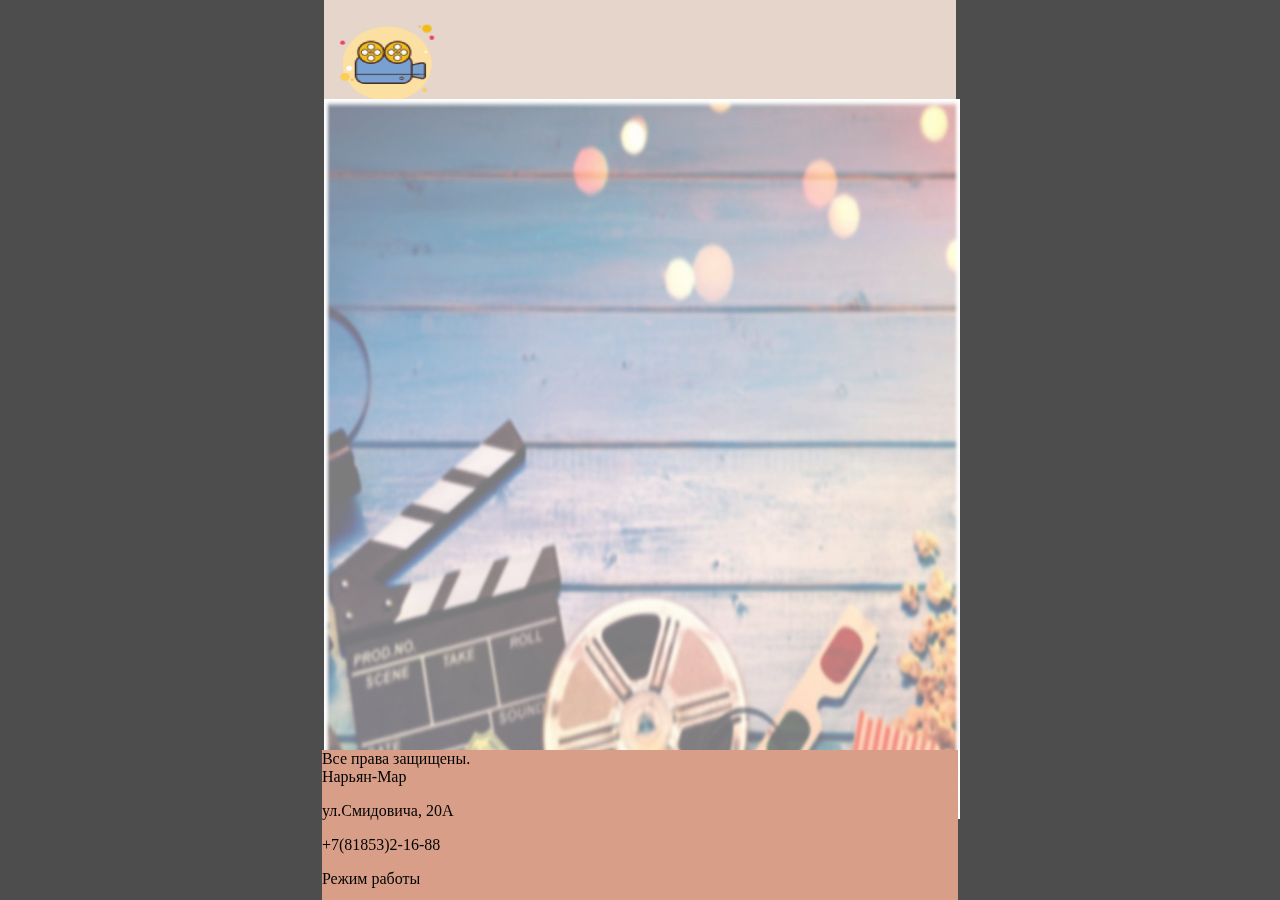
==== проект/index.html @ ca6675fd "проект" ====
<!DOCTYPE html>
<html lang="en">
<head>
    <meta charset="UTF-8">
    <meta name="viewport" content="width=device-width, initial-scale=1.0">
    <title>Кинотеатр</title>
    <link rel="stylesheet" href="style/ind.css">
    <header>
        <div class="image-container">
            <img src="img/Video Camera.png">
        </div>
        <div class="us">
            <button type="submit">Аккаунт</button>
        </div>
        <div class="Afisha">
           <button type="submit">Афиша</button>
        </div>
        <div class="Seans">
           <button type="submit">Сеансы</button>
       </div>
        <div class="background">
           <img src="img/fon.jpg" >
       </div> 
    </header>
</head>
<body>
<footer>
        <div class="prava">
            Все права защищены.
        </div>
        <div class="adres">Нарьян-Мар<p>
            ул.Смидовича, 20А</p>
        </div>
        <p><div class="contact">+7(81853)2-16-88</div>
        </p>
        <div class="time">Режим работы<p>
            Ежедневно с 10:00 до 02:00
        </p></div>
</footer>
</body>
</html>
---- проект/style/ind.css ----
header{
    width: 50%;
    height: 150px;
    background-color: #E5D5CB;
    margin-top: -8px;
} 
body{
    background-size: cover;
    background-color: rgb(77, 77, 77);
    display: flex;
    justify-content: center;
}
footer{
    width: 49.7%;
    height: 150px;
    background-color: #D89E88;
    position: fixed;
    bottom: 0;
}
.background{
    top: 12%;
    width: 49.7%;
    height: 100%;
    margin: auto;
    position: fixed;
}
img{
    width: 100%;
    height: 80%;
    margin-top: -9px;
}
.Afisha{
    float: right;
}
.Seans{
    float: right;
}
.us{
    float: right;
}
.image-container{
    width: 150px;
    height: 115px;
    position: relative;
    top: 30px;
}
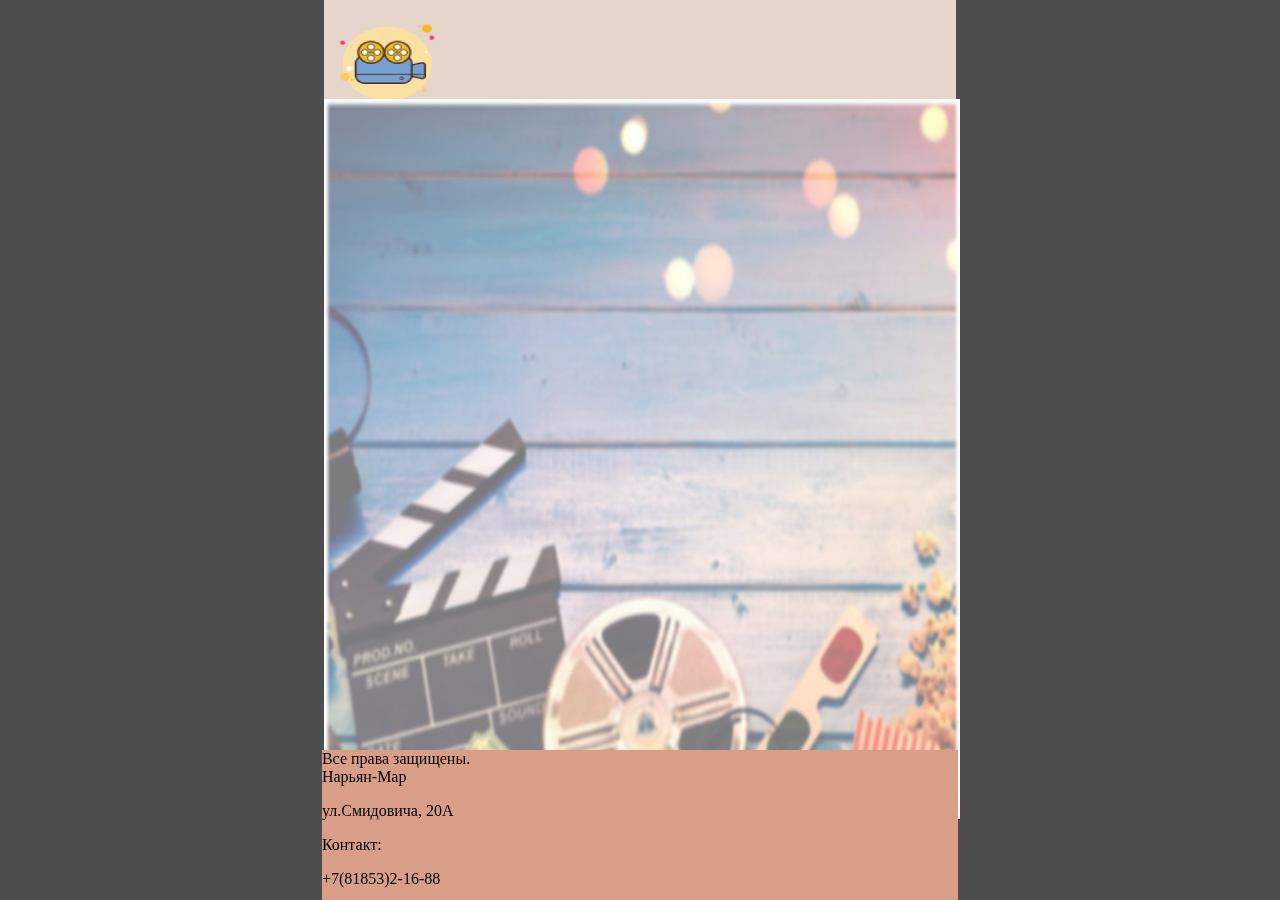
==== commit b3feb13f: "Add files via upload" ====
--- a/проект/index.html
+++ b/проект/index.html
@@ -10,13 +10,13 @@
             <img src="img/Video Camera.png">
         </div>
         <div class="us">
-            <button type="submit">Аккаунт</button>
+            <button type="submit" class="akk"><a href="akkaynt.html">Аккаунт</a></button>
         </div>
         <div class="Afisha">
-           <button type="submit">Афиша</button>
+           <button type="submit" class="afis"><a href="index.html">Афиша</a></button>
         </div>
         <div class="Seans">
-           <button type="submit">Сеансы</button>
+           <button type="submit" class="sean"><a href="seans.html">Сеансы</a></button>
        </div>
         <div class="background">
            <img src="img/fon.jpg" >
@@ -25,17 +25,12 @@
 </head>
 <body>
 <footer>
-        <div class="prava">
-            Все права защищены.
+        <div class="prava">Все права защищены.</div>
+        <div class="adres">Нарьян-Мар<p>ул.Смидовича, 20А</p>
         </div>
-        <div class="adres">Нарьян-Мар<p>
-            ул.Смидовича, 20А</p>
-        </div>
-        <p><div class="contact">+7(81853)2-16-88</div>
+        <p><div class="contact">Контакт:<p>+7(81853)2-16-88</div></p>
         </p>
-        <div class="time">Режим работы<p>
-            Ежедневно с 10:00 до 02:00
-        </p></div>
+        <div class="time">Режим работы<p>Ежедневно с 10:00 до 02:00 </p></div>
 </footer>
 </body>
 </html>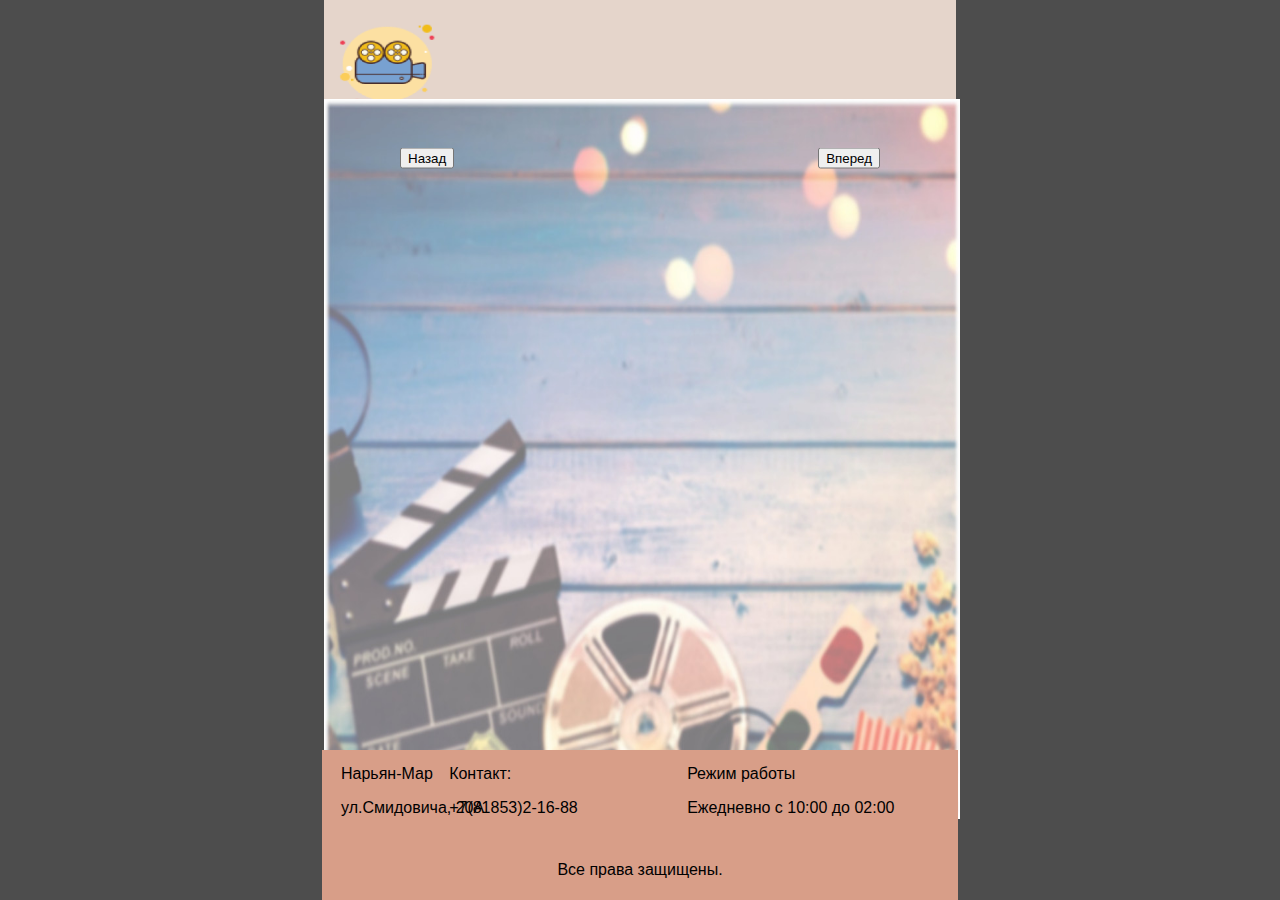
==== commit 99c40e27: "Add files via upload" ====
--- a/проект/index.html
+++ b/проект/index.html
@@ -24,6 +24,14 @@
     </header>
 </head>
 <body>
+    <script src="ind.js"></script>
+    <div class="slider">
+        <img src="img/fon.jpg" />
+        <img src="img/fon.jpg" />
+        <img src="img/fon.jpg" />
+        <button class="prev">Назад</button>
+        <button class="next">Вперед</button>
+      </div>
 <footer>
         <div class="prava">Все права защищены.</div>
         <div class="adres">Нарьян-Мар<p>ул.Смидовича, 20А</p>
--- a/проект/style/ind.css
+++ b/проект/style/ind.css
@@ -1,3 +1,6 @@
+*{
+    font-family: Arial, sans-serif;
+}
 header{
     width: 50%;
     height: 150px;
@@ -29,18 +32,96 @@
     height: 80%;
     margin-top: -9px;
 }
-.Afisha{
-    float: right;
+.afis{
+    position: fixed;
+    right: 50%;
+    border-radius: 50px;
+    background-color: white;
+    width: 100px;
+    height: 30px;
 }
-.Seans{
-    float: right;
+.sean{
+    position: fixed;
+    right: 45%;
+    border-radius: 50px;
+    background-color: white;
+    width: 100px;
+    height: 30px;
 }
-.us{
-    float: right;
+.akk{
+    position: fixed;
+    right: 30%;
+    border-radius: 50px;
+    background-color: white;
+    width: 100px;
+    height: 30px;
 }
 .image-container{
     width: 150px;
     height: 115px;
     position: relative;
     top: 30px;
-}+}
+.adres{
+    position: absolute;
+    top: 10%;
+    left: 3%;
+}
+.prava{
+    position: absolute;
+    margin-top: 0 auto;
+    top: 80%; 
+    left: 50%;
+    transform: translate(-50%, -50%);
+}
+.contact{
+    position: absolute;
+    margin-top: 0 auto;
+    left: 20%;
+    top: 10%;
+}
+.time{
+    position: absolute;
+    margin-top: 0 auto;
+    top: 10%;
+    right: 10%;
+}
+a{
+    color: #000;
+    text-decoration: none;
+}
+.slider {
+    width: 500px;
+    height: 300px;
+    position: absolute;
+    overflow: hidden;
+  }
+  
+  .slider img {
+    width: 100%;
+    height: 100%;
+    position: absolute;
+    top: 0;
+    left: 0;
+    opacity: 0;
+    transition: opacity 0.5s ease;
+  }
+  
+  .slider img.active {
+    opacity: 1;
+  }
+  
+  .slider button {
+    position: absolute;
+    top: 50%;
+    transform: translateY(-50%);
+    z-index: 1;
+  }
+  
+  .slider .prev {
+    left: 10px;
+  }
+  
+  .slider .next {
+    right: 10px;
+  }